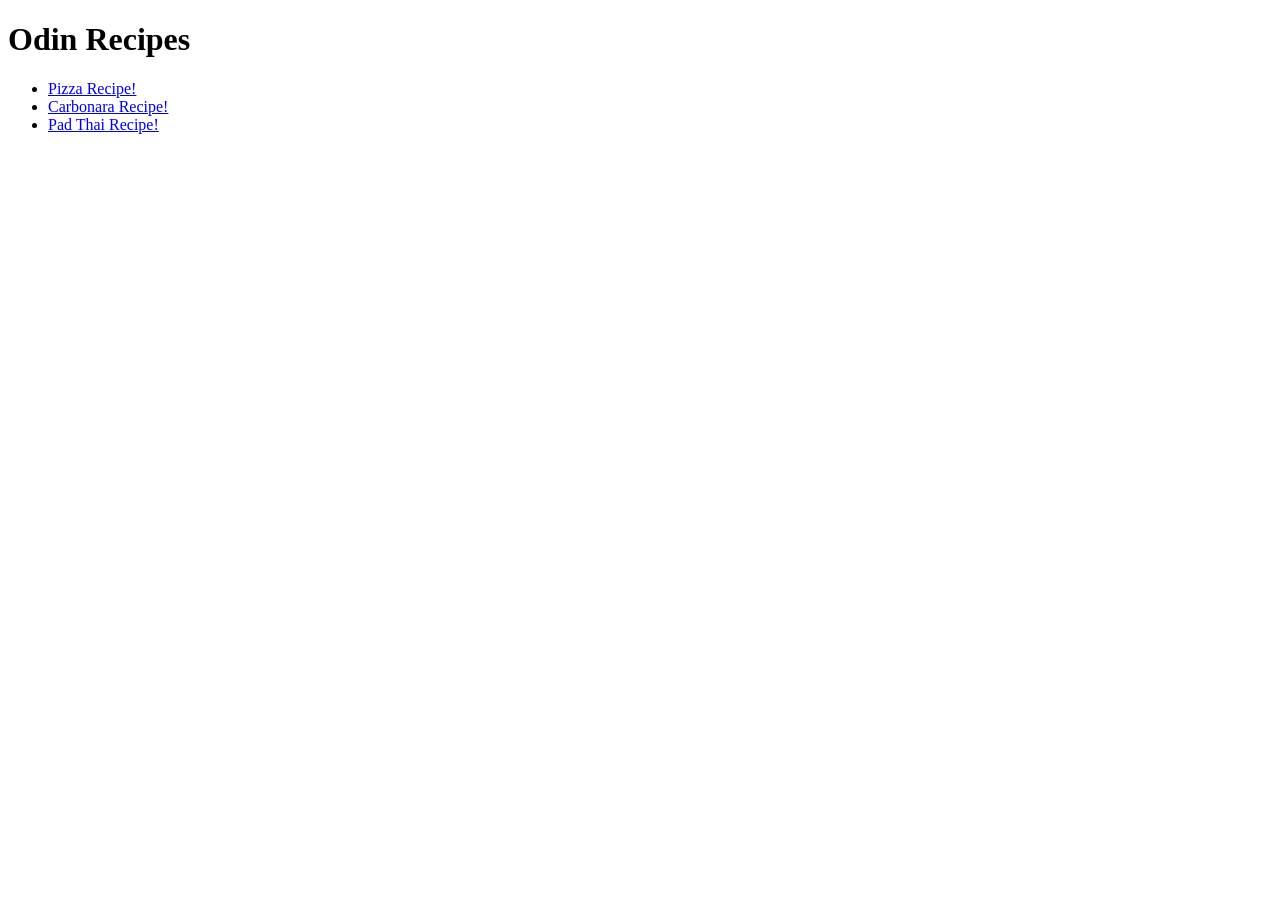
==== index.html @ 63193d14 "First iteration of Odin Recipes This includes the index with the recipes: Carbonara, Pad-that and pi" ====
<!doctype html>
<html lang="en">
  <head>
    <meta charset="UTF-8" />
    <title>Recipes</title>
  </head>
  <body>
    <h1>Odin Recipes</h1>
    <ul>
      <li><a href="./recipes/pizza.html">Pizza Recipe!</a></li>
      <li><a href="./recipes/carbonara.html">Carbonara Recipe!</a></li>
      <li><a href="./recipes/pad-thai.html">Pad Thai Recipe!</a></li>
    </ul>
  </body>
</html>
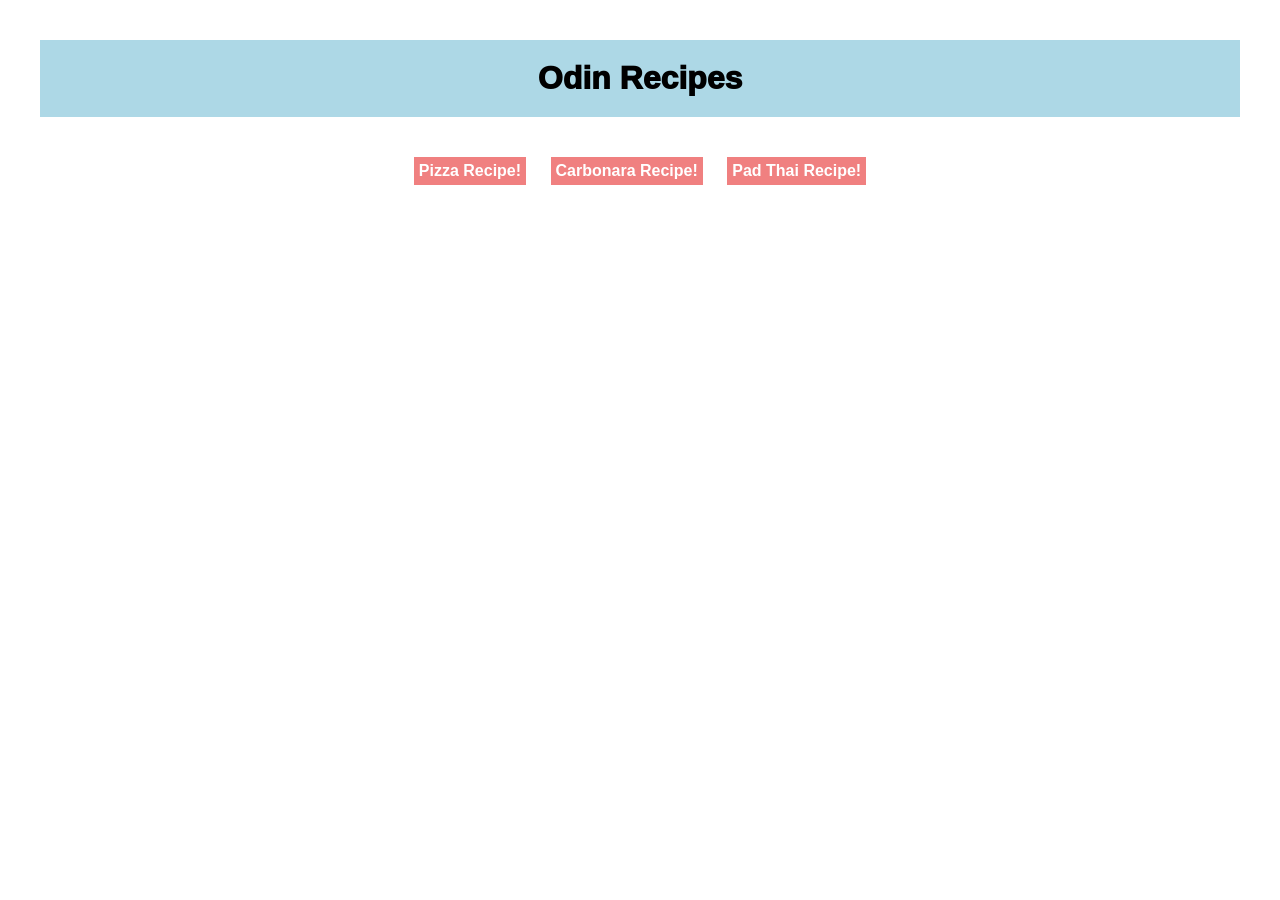
==== commit a7860855: "Add CSS to index.html and pizza.html Use CSS to style the index and the pizza recipe of the odin rec" ====
--- a/index.html
+++ b/index.html
@@ -3,10 +3,11 @@
   <head>
     <meta charset="UTF-8" />
     <title>Recipes</title>
+    <link rel="stylesheet" href="styles.css" />
   </head>
   <body>
-    <h1>Odin Recipes</h1>
-    <ul>
+    <h1 class="title">Odin Recipes</h1>
+    <ul class="recipes">
       <li><a href="./recipes/pizza.html">Pizza Recipe!</a></li>
       <li><a href="./recipes/carbonara.html">Carbonara Recipe!</a></li>
       <li><a href="./recipes/pad-thai.html">Pad Thai Recipe!</a></li>
--- a/styles.css
+++ b/styles.css
@@ -0,0 +1,88 @@
+* {
+  margin: 0;
+  padding: 0;
+  box-sizing: border-box;
+  font-family: Arial, Helvetica, sans-serif;
+}
+
+.title {
+  text-align: center;
+  margin: 40px;
+  padding: 20px;
+  background-color: lightblue;
+  font-weight: 1000;
+}
+
+.recipes {
+  margin: 30px auto;
+  text-align: center;
+}
+
+.recipes li {
+  display: inline-block;
+  margin: 0 10px;
+  padding: 5px;
+  background-color: lightcoral;
+}
+
+.recipes a {
+  text-decoration: none;
+  color: white;
+  font-weight: bold;
+}
+
+.recipes li:hover {
+  background-color: lightpink;
+}
+
+/*Pizza Recipes CSS*/
+.recipe-image {
+  margin: 0 auto;
+  display: block;
+}
+
+.recipe-about {
+  margin-top: 10px;
+}
+.recipe-about h2,
+.recipe-about p {
+  text-align: center;
+  margin-top: 10px;
+}
+
+.line-break {
+  height: 2px;
+  width: auto;
+  margin: 10px 10px;
+  background-color: gray;
+}
+
+.recipe-ingredients,
+.recipe-steps {
+  padding: 10px;
+}
+
+.recipe-ingredients h3,
+.recipe-steps h3 {
+  text-align: center;
+}
+
+.recipe-ingredients ul,
+.recipe-steps ol {
+  margin-left: 40px;
+}
+
+.home-btn {
+  text-align: center;
+  text-decoration: none;
+  display: block;
+  margin: 30px auto;
+  width: fit-content;
+  padding: 5px;
+  background: lightcoral;
+  color: white;
+}
+
+.home-btn:hover {
+  background-color: lightblue;
+}
